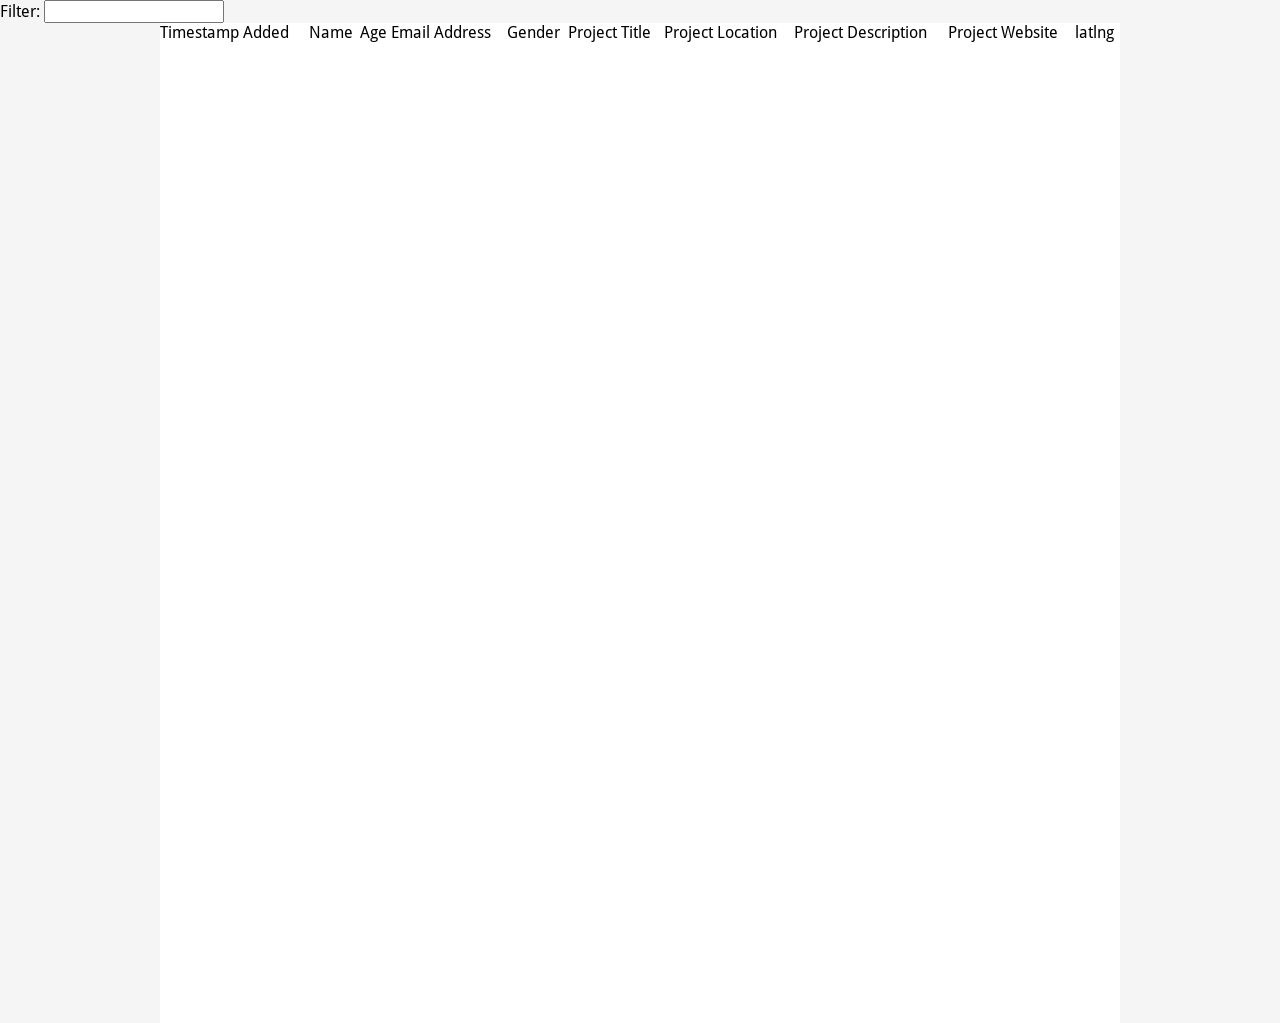
==== development.html @ b2148d73 "init commit" ====
<!DOCTYPE html>
<html>
	<head>
		<meta http-equiv="Content-Type" content="text/html; charset=utf-8" />
		<meta name="viewport" content="width=device-width, initial-scale=1.0"/>

		<link rel="shortcut icon" href="favicon.ico" />
		<link rel="stylesheet" type="text/css" href="css/reset.css">
		<link rel="stylesheet" type="text/css" href="css/main.css">
		<link rel="stylesheet" type="text/css" href="//cdn.datatables.net/1.10.2/css/jquery.dataTables.css">
		


		<title>++++++ THE TITLE ++++++</title>

	</head>

	<body>
Filter:
<input type="text" id="myInputTextField">

		<div class ="wrapper">
		<table id="data_table" class="display" cellspacing="0" width="100%">
        <thead>
            <tr>
            	<th>Timestamp Added</th>
            	<th>Name</th> 
            	<th>Age</th>  
            	<th>Email Address</th>
				<th> Gender</th>
				<th>Project Title</th>
				<th>Project Location</th>
				<th>Project Description</th>
				<th>Project Website</th>
				<th>latlng</th>       
            </tr>
        </thead>

    </table>
		</div>

		<div id="test">
		</div>

		<script src = "js/vendor/d3.v3.min.js"></script>
	<script src = "js/vendor/jquery-1.10.2.min.js"></script>
	<script src = "js/vendor/jquery-ui-1.10.3.js"></script>
	<script src = "js/vendor/jquery.ui.touch-punch.min.js"></script>
<script src = "//cdn.datatables.net/1.10.2/js/jquery.dataTables.min.js"></script>

	<script src = "js/vendor/angular.js"></script>
	<script src = "js/vendor/modernizr.js"></script>

	<script src = "js/plug.js"></script>
	<script src = "js/main.js"></script>

	</body>



</html>
---- css/main.css ----
@font-face {
  font-family: 'Droid Sans';
  font-weight: normal;
  src: url(../fonts/DroidSans.ttf); 
}

@font-face {
  font-family: 'Droid Sans';
  font-weight: bold;
  src: url(../fonts/DroidSans-Bold.ttf); 
}

html, body{
	font-family: 'Droid Sans', Arial, Helvetica, sans-serif;
	background: #F5F5F5;
}

.wrapper{
	margin: 0 auto;
	width:960px;
	height: 1000px;
	background: #FFFFFF;
}

.dataTables_filter {
     display: none;
}



/* Smartphones (portrait and landscape) ----------- */
@media only screen 
and (min-device-width : 320px) 
and (max-device-width : 480px) {
/* Styles */
}

/* Smartphones (landscape) ----------- */
@media only screen 
and (min-width : 321px) {
/* Styles */
}

/* Smartphones (portrait) ----------- */
@media only screen 
and (max-width : 320px) {
/* Styles */
}

/* iPads (portrait and landscape) ----------- */
@media only screen 
and (min-device-width : 768px) 
and (max-device-width : 1024px) {
/* Styles */
}

/* iPads (landscape) ----------- */
@media only screen 
and (min-device-width : 768px) 
and (max-device-width : 1024px) 
and (orientation : landscape) {
/* Styles */
}

/* iPads (portrait) ----------- */
@media only screen 
and (min-device-width : 768px) 
and (max-device-width : 1024px) 
and (orientation : portrait) {
/* Styles */
}

/* Desktops and laptops ----------- */
@media only screen 
and (min-width : 1224px) {
/* Styles */
}

/* Large screens ----------- */
@media only screen 
and (min-width : 1824px) {
/* Styles */
}

/* iPhone 4 ----------- */
@media
only screen and (-webkit-min-device-pixel-ratio : 1.5),
only screen and (min-device-pixel-ratio : 1.5) {
/* Styles */
}
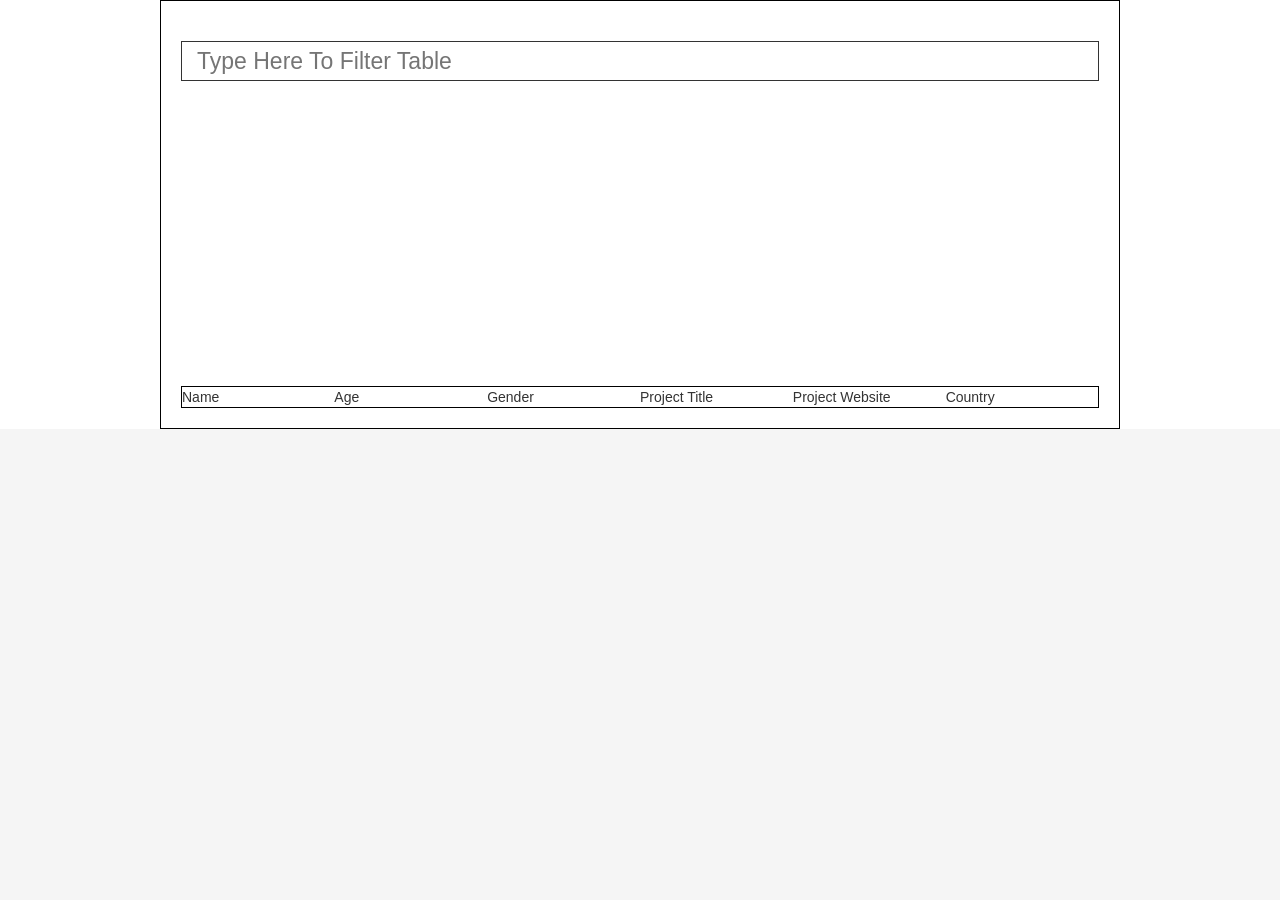
==== commit 32212e3e: "update map with working search area" ====
--- a/development.html
+++ b/development.html
@@ -8,31 +8,36 @@
 		<link rel="stylesheet" type="text/css" href="css/reset.css">
 		<link rel="stylesheet" type="text/css" href="css/main.css">
 		<link rel="stylesheet" type="text/css" href="//cdn.datatables.net/1.10.2/css/jquery.dataTables.css">
-		
-
+		<link rel="stylesheet" href="http://cdn.leafletjs.com/leaflet-0.7.3/leaflet.css" />
+		<link href="//maxcdn.bootstrapcdn.com/bootstrap/3.2.0/css/bootstrap.min.css" rel="stylesheet">
+	<script src="http://cdn.leafletjs.com/leaflet-0.7.3/leaflet.js"></script>
 
 		<title>++++++ THE TITLE ++++++</title>
 
 	</head>
 
 	<body>
-Filter:
-<input type="text" id="myInputTextField">
-
+		
 		<div class ="wrapper">
+		 <div class="textFieldWrapper">
+				 <input type="text" id="myInputTextField" placeholder="Type Here To Filter Table">
+			 </div>
+			 <div id="map"></div>
+			
 		<table id="data_table" class="display" cellspacing="0" width="100%">
         <thead>
             <tr>
-            	<th>Timestamp Added</th>
-            	<th>Name</th> 
-            	<th>Age</th>  
-            	<th>Email Address</th>
-				<th> Gender</th>
-				<th>Project Title</th>
-				<th>Project Location</th>
-				<th>Project Description</th>
-				<th>Project Website</th>
-				<th>latlng</th>       
+            	<!-- <th>Timestamp Added</th> -->
+            	     <th>Name</th> 
+            	     <th>Age</th>  
+            	<!-- <th>Email Address</th> -->
+				     <th> Gender</th>
+				     <th>Project Title</th>
+			    <!-- <th>Project Location</th> -->
+				<!-- <th>Project Description</th> -->
+				     <th>Project Website</th>
+				<!-- <th>latlng</th>        -->
+					 <th>Country</th>       
             </tr>
         </thead>
 
@@ -47,6 +52,34 @@
 	<script src = "js/vendor/jquery-ui-1.10.3.js"></script>
 	<script src = "js/vendor/jquery.ui.touch-punch.min.js"></script>
 <script src = "//cdn.datatables.net/1.10.2/js/jquery.dataTables.min.js"></script>
+<script type="text/javascript">
+jQuery.fn.dataTableExt.oApi.fnGetHiddenNodes = function ( settings )
+{
+    var nodes;
+    var display = jQuery('tbody tr', settings.nTable);
+ 
+    if ( jQuery.fn.dataTable.versionCheck ) {
+        // DataTables 1.10
+        var api = new jQuery.fn.dataTable.Api( settings );
+        nodes = api.rows().nodes().toArray();
+    }
+    else {
+        // 1.9-
+        nodes = this.oApi._fnGetTrNodes( settings );
+    }
+ 
+    /* Remove nodes which are being displayed */
+    for ( var i=0 ; i<display.length ; i++ ) {
+        var iIndex = jQuery.inArray( display[i], nodes );
+ 
+        if ( iIndex != -1 ) {
+            nodes.splice( iIndex, 1 );
+        }
+    }
+ 
+    return nodes;
+};
+</script>
 
 	<script src = "js/vendor/angular.js"></script>
 	<script src = "js/vendor/modernizr.js"></script>
--- a/css/main.css
+++ b/css/main.css
@@ -17,74 +17,51 @@
 
 .wrapper{
 	margin: 0 auto;
-	width:960px;
-	height: 1000px;
+	max-width:960px;
+  min-width:550px;
+	/*height: 1000px;*/
 	background: #FFFFFF;
+  padding: 20px 20px;
+  border: 1px solid #000;
+}
+#data_table{
+  border: 1px solid #000;
+  margin-top: 5px;
+}
+.dataTables_filter, #data_table_length {
+     display: none;
+}
+#map {
+  height:300px; 
+  width:100%; 
 }
 
-.dataTables_filter {
-     display: none;
+#myInputTextField{
+  border: 1px solid;
+  margin-top: 20px;
+  width: 100%;
+  height: 40px;
+  font-size: 23px;
+  /*padding-left: 15px;*/
+   text-indent:15px;
+
+}
+#data_table_paginate > span > a{
+
 }
 
+.textFieldWrapper{
 
-
-/* Smartphones (portrait and landscape) ----------- */
-@media only screen 
-and (min-device-width : 320px) 
-and (max-device-width : 480px) {
-/* Styles */
 }
 
-/* Smartphones (landscape) ----------- */
-@media only screen 
-and (min-width : 321px) {
-/* Styles */
+#data_table {
+  table-layout: fixed;
 }
-
-/* Smartphones (portrait) ----------- */
-@media only screen 
-and (max-width : 320px) {
-/* Styles */
+#data_table th, #data_table td {
+    /* max-width: 100px;
+     min-width: 70px;*/
+     width: 100%;
+     overflow: hidden;
+     text-overflow: ellipsis;
+     /*white-space: nowrap;*/
 }
-
-/* iPads (portrait and landscape) ----------- */
-@media only screen 
-and (min-device-width : 768px) 
-and (max-device-width : 1024px) {
-/* Styles */
-}
-
-/* iPads (landscape) ----------- */
-@media only screen 
-and (min-device-width : 768px) 
-and (max-device-width : 1024px) 
-and (orientation : landscape) {
-/* Styles */
-}
-
-/* iPads (portrait) ----------- */
-@media only screen 
-and (min-device-width : 768px) 
-and (max-device-width : 1024px) 
-and (orientation : portrait) {
-/* Styles */
-}
-
-/* Desktops and laptops ----------- */
-@media only screen 
-and (min-width : 1224px) {
-/* Styles */
-}
-
-/* Large screens ----------- */
-@media only screen 
-and (min-width : 1824px) {
-/* Styles */
-}
-
-/* iPhone 4 ----------- */
-@media
-only screen and (-webkit-min-device-pixel-ratio : 1.5),
-only screen and (min-device-pixel-ratio : 1.5) {
-/* Styles */
-}
